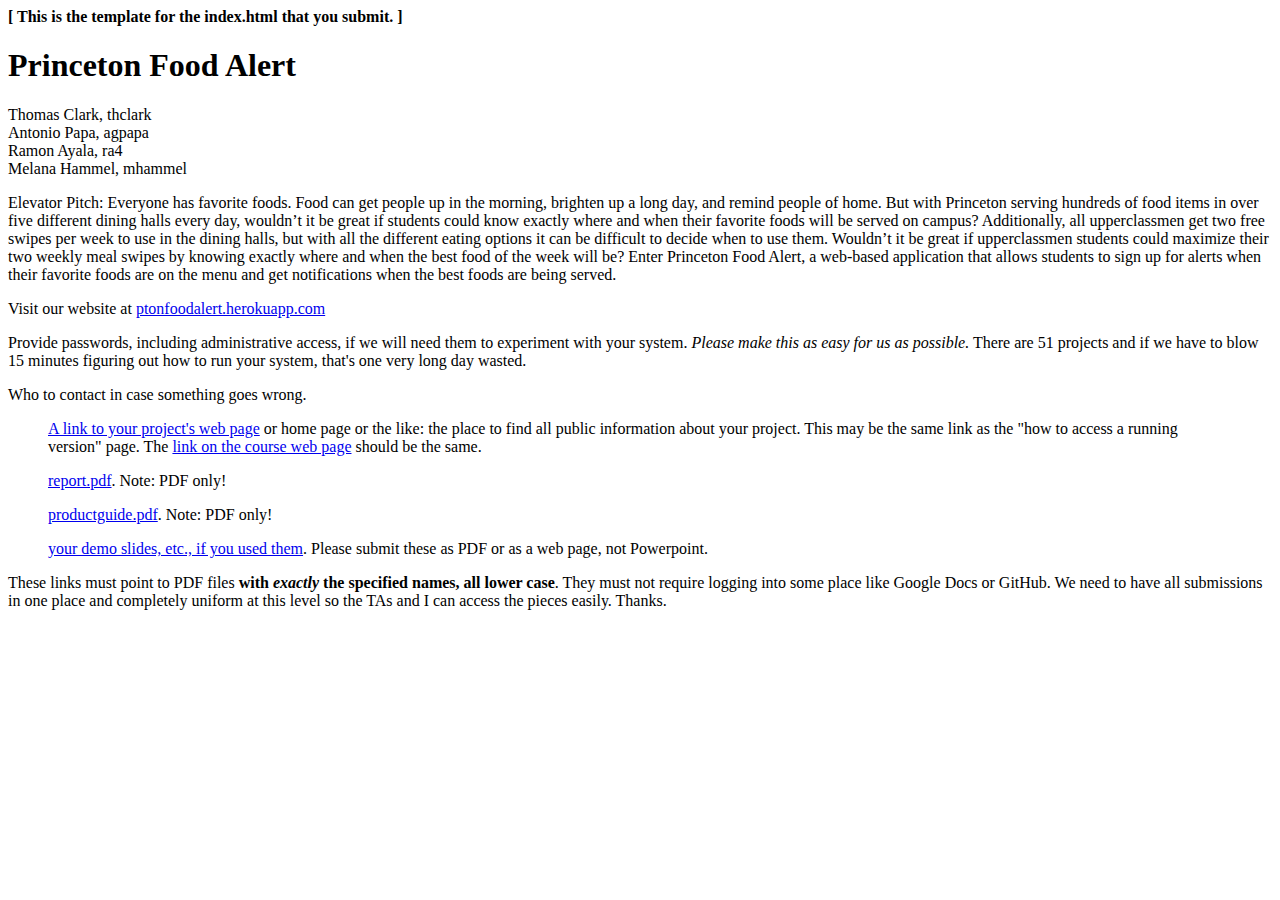
==== report/index.html @ 2479eca2 "Add elevator pitch" ====
<html>
<head>
<meta charset="utf-8">
<meta name="viewport" content="width=device-width, initial-scale=1.0">
<link rel="stylesheet" href="http://www.cs.princeton.edu/courses/archive/spring17/cos333/333.css">
<title> Princeton Food Alert </title>

<body bgcolor="ffffff">

<h4> [ This is the template for the index.html that you submit. ] </h4>

<h1> Princeton Food Alert </h1>

Thomas Clark,  thclark<br>
Antonio Papa,  agpapa<br>
Ramon Ayala,  ra4<br>
Melana Hammel,  mhammel<br>

<P> Elevator Pitch:
Everyone has favorite foods. Food can get people up in the morning, brighten up a long day, and remind people of home. 
But with Princeton serving hundreds of food items in over five different dining halls every day, wouldn’t it be great if
 students could know exactly where and when their favorite foods will be served on campus?
 Additionally, all upperclassmen get two free swipes per week to use in the dining halls,
 but with all the different eating options it can be difficult to decide when to use them.
 Wouldn’t it be great if upperclassmen students could maximize their two weekly meal swipes by knowing exactly
 where and when the best food of the week will be? Enter Princeton Food Alert, a web-based application that allows students
 to sign up for alerts when their favorite foods are on the menu and get notifications when the best foods are being served.

<P> Visit our website at <a href="ptonfoodalert.herokuapp.com">ptonfoodalert.herokuapp.com</a>

<p> Provide passwords, including administrative access, if we will need them
to experiment with your system.
<i> Please make this as easy for us as possible.</i>  There are 51 projects and if
we have to blow 15 minutes figuring out how to run your system, that's one very
long day wasted.

<P> Who to contact in case something goes wrong.

<blockquote>
<P> <a href="a-link-to-your-project-web-page"> A link to your project's web page</a>
or home page or the like: the place to find all public information
about your project.
This may be the same link as the "how to access a running version"
page.
The 
 <a href="https://www.cs.princeton.edu/courses/archive/spring17/cos333/demo17.html">
 link on the course web page</a> should be the same.



<P> <a href="report.pdf">report.pdf</a>.  Note: PDF only!

<P> <a href="productguide.pdf">productguide.pdf</a>.  Note: PDF only!

<P> <a href="demo.pdf">your demo slides, etc., if you used them</a>.
Please submit these as PDF or as a web page, not Powerpoint.
</blockquote>

<P> These links must point to PDF files <b>with <i>exactly</i> the
specified names, all lower case</b>.  
They must not require logging into some place
like Google Docs or GitHub.  
We need to have all submissions in
one place and completely uniform at this level so the TAs and I can
access the pieces easily.

Thanks.


</body>
</html>
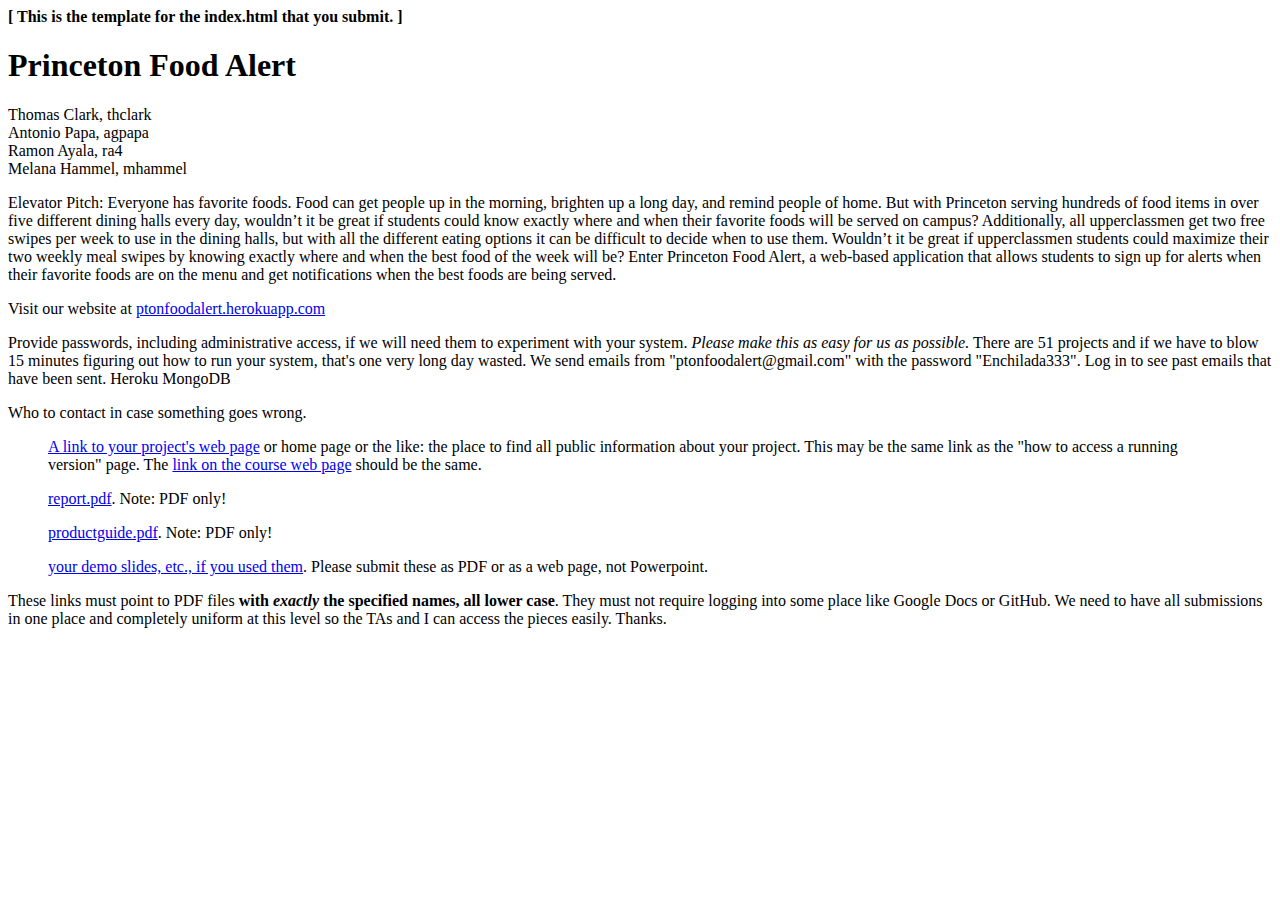
==== commit e4260b5d: "Emails adress to first name" ====
--- a/report/index.html
+++ b/report/index.html
@@ -33,6 +33,9 @@
 <i> Please make this as easy for us as possible.</i>  There are 51 projects and if
 we have to blow 15 minutes figuring out how to run your system, that's one very
 long day wasted.
+We send emails from "ptonfoodalert@gmail.com" with the password "Enchilada333". Log in to see past emails that have been sent.
+Heroku
+MongoDB
 
 <P> Who to contact in case something goes wrong.
 
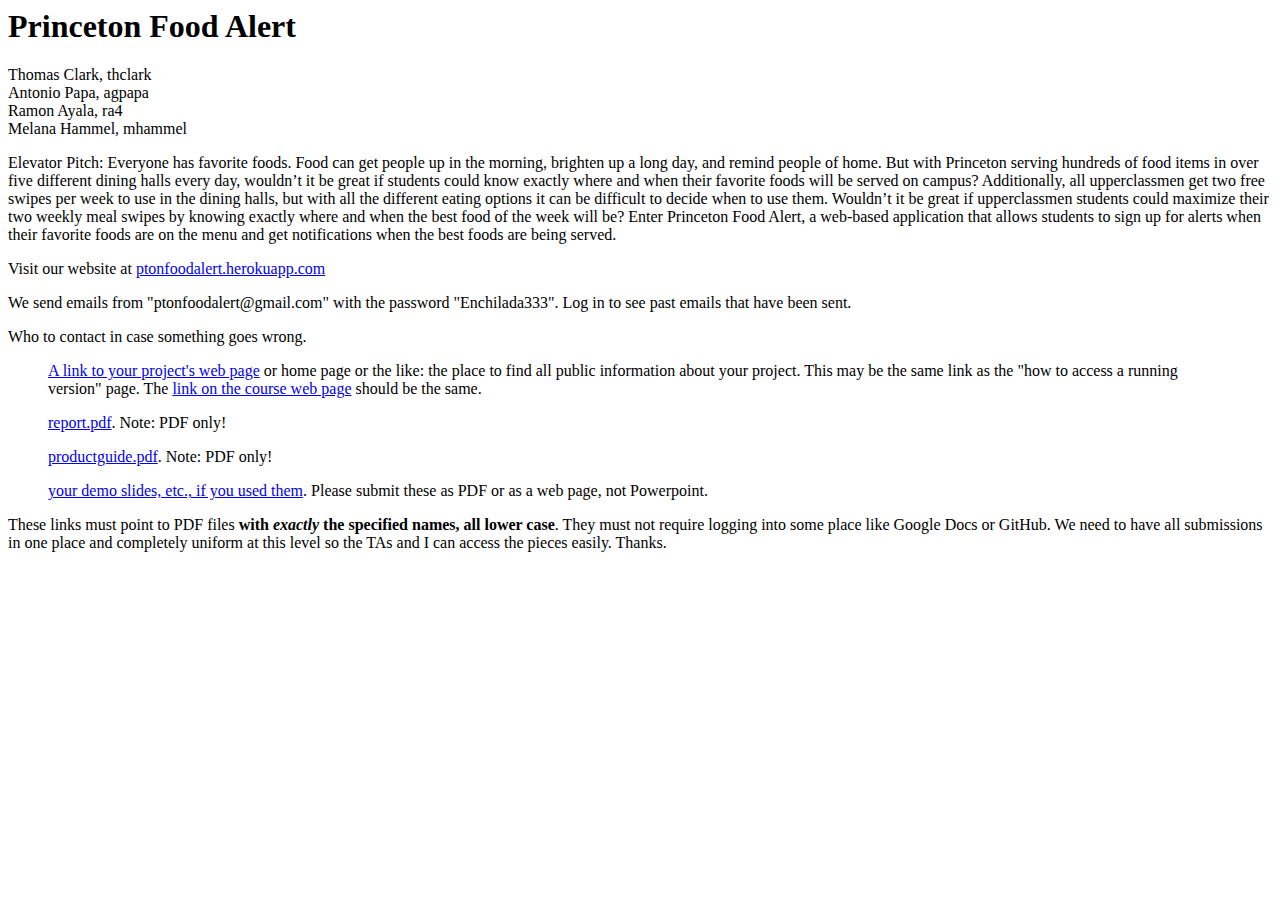
==== commit f3101f7b: "Update index.html" ====
--- a/report/index.html
+++ b/report/index.html
@@ -6,8 +6,6 @@
 <title> Princeton Food Alert </title>
 
 <body bgcolor="ffffff">
-
-<h4> [ This is the template for the index.html that you submit. ] </h4>
 
 <h1> Princeton Food Alert </h1>
 
@@ -28,14 +26,8 @@
 
 <P> Visit our website at <a href="ptonfoodalert.herokuapp.com">ptonfoodalert.herokuapp.com</a>
 
-<p> Provide passwords, including administrative access, if we will need them
-to experiment with your system.
-<i> Please make this as easy for us as possible.</i>  There are 51 projects and if
-we have to blow 15 minutes figuring out how to run your system, that's one very
-long day wasted.
+<p> 
 We send emails from "ptonfoodalert@gmail.com" with the password "Enchilada333". Log in to see past emails that have been sent.
-Heroku
-MongoDB
 
 <P> Who to contact in case something goes wrong.
 
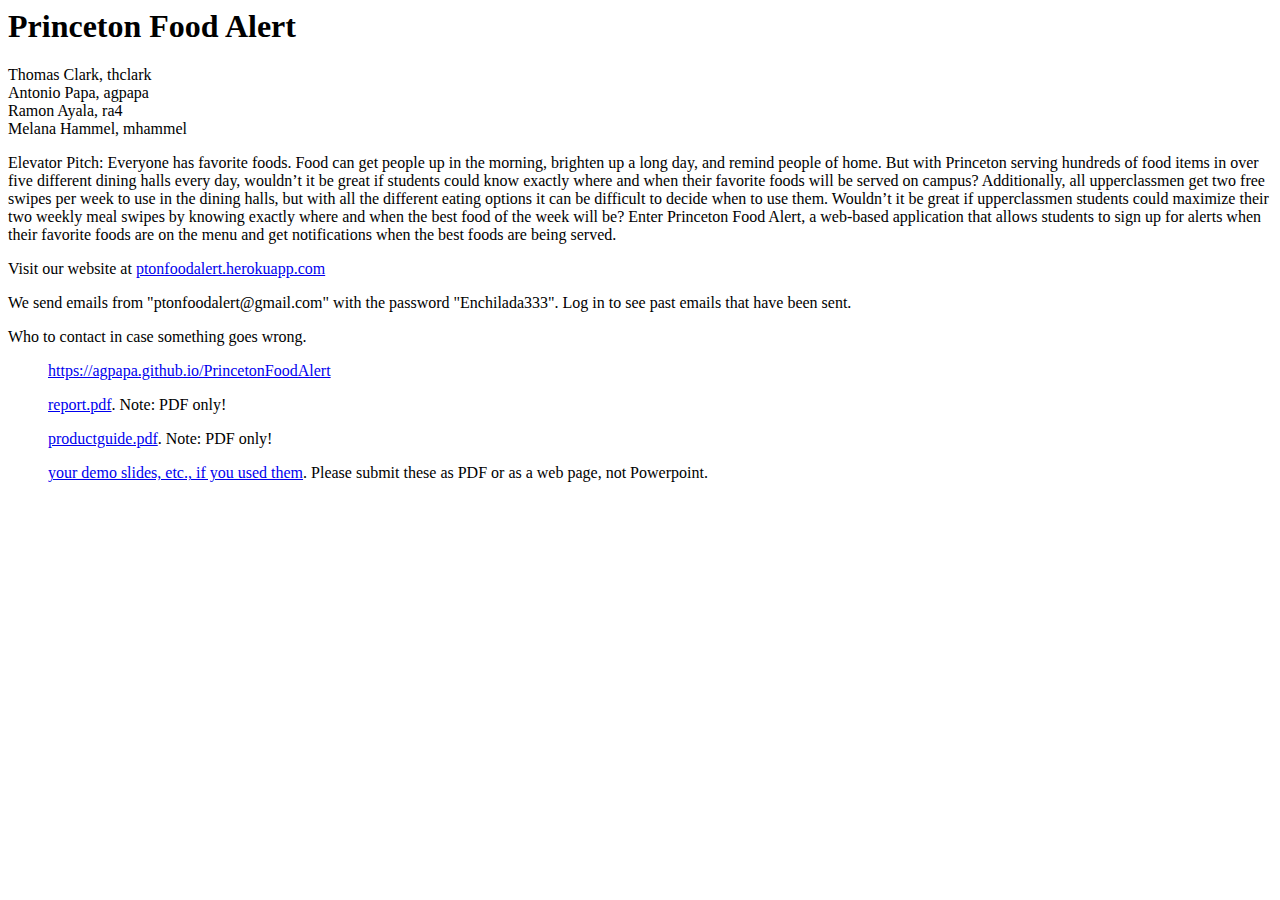
==== commit 456d88e5: "Update index.html" ====
--- a/report/index.html
+++ b/report/index.html
@@ -32,17 +32,8 @@
 <P> Who to contact in case something goes wrong.
 
 <blockquote>
-<P> <a href="a-link-to-your-project-web-page"> A link to your project's web page</a>
-or home page or the like: the place to find all public information
-about your project.
-This may be the same link as the "how to access a running version"
-page.
-The 
- <a href="https://www.cs.princeton.edu/courses/archive/spring17/cos333/demo17.html">
- link on the course web page</a> should be the same.
-
-
-
+<P> <a href="https://agpapa.github.io/PrincetonFoodAlert"> https://agpapa.github.io/PrincetonFoodAlert </a>
+ 
 <P> <a href="report.pdf">report.pdf</a>.  Note: PDF only!
 
 <P> <a href="productguide.pdf">productguide.pdf</a>.  Note: PDF only!
@@ -51,16 +42,5 @@
 Please submit these as PDF or as a web page, not Powerpoint.
 </blockquote>
 
-<P> These links must point to PDF files <b>with <i>exactly</i> the
-specified names, all lower case</b>.  
-They must not require logging into some place
-like Google Docs or GitHub.  
-We need to have all submissions in
-one place and completely uniform at this level so the TAs and I can
-access the pieces easily.
-
-Thanks.
-
-
 </body>
 </html>
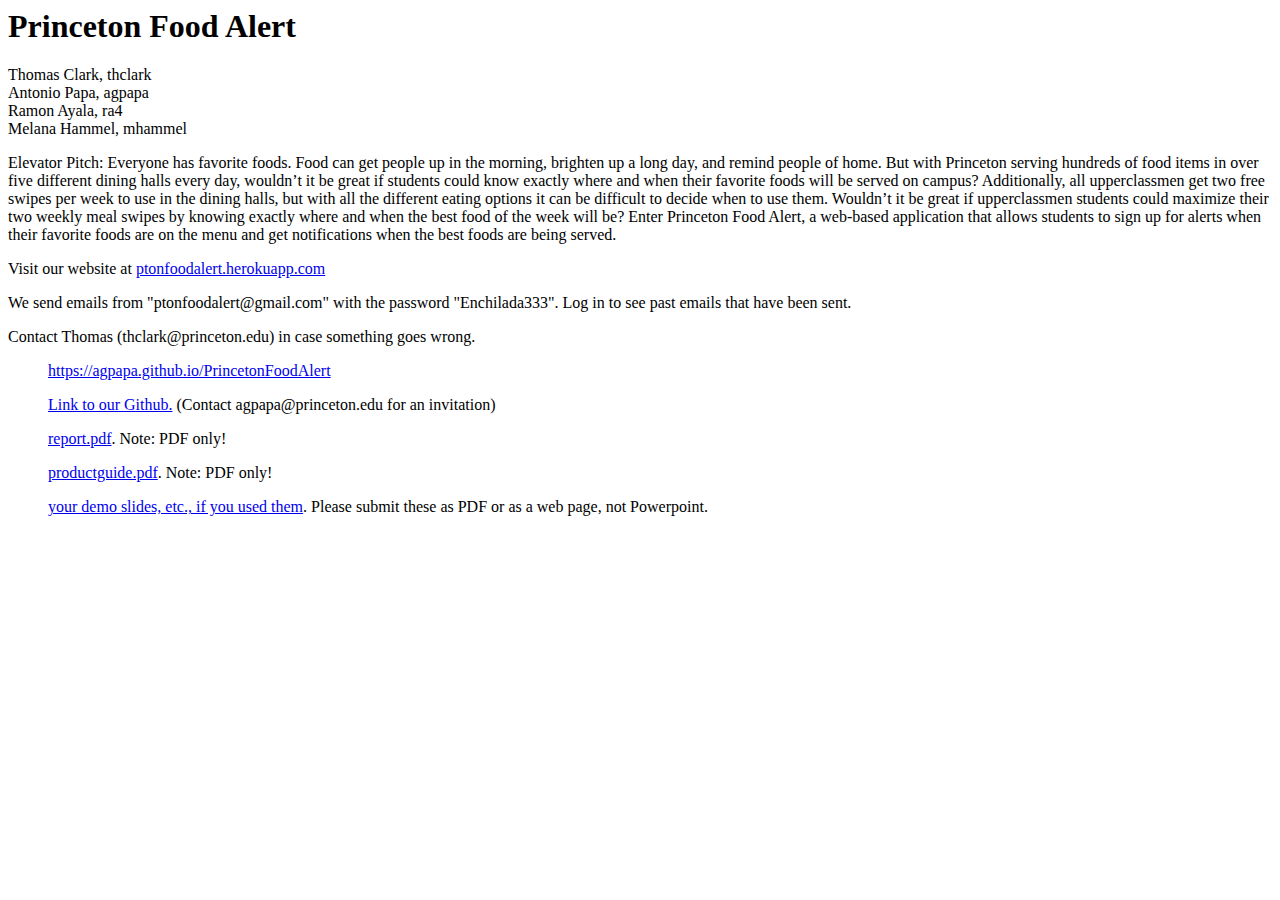
==== commit 9ed2f2e3: "Updated index.html" ====
--- a/report/index.html
+++ b/report/index.html
@@ -26,14 +26,15 @@
 
 <P> Visit our website at <a href="ptonfoodalert.herokuapp.com">ptonfoodalert.herokuapp.com</a>
 
-<p> 
-We send emails from "ptonfoodalert@gmail.com" with the password "Enchilada333". Log in to see past emails that have been sent.
+<p> We send emails from "ptonfoodalert@gmail.com" with the password "Enchilada333". Log in to see past emails that have been sent.
 
-<P> Who to contact in case something goes wrong.
+<P> Contact Thomas (thclark@princeton.edu) in case something goes wrong.
 
 <blockquote>
 <P> <a href="https://agpapa.github.io/PrincetonFoodAlert"> https://agpapa.github.io/PrincetonFoodAlert </a>
  
+<P> <a href="https://github.com/AGPapa/PrincetonFoodAlert">Link to our Github.</a> (Contact agpapa@princeton.edu for an invitation)
+
 <P> <a href="report.pdf">report.pdf</a>.  Note: PDF only!
 
 <P> <a href="productguide.pdf">productguide.pdf</a>.  Note: PDF only!
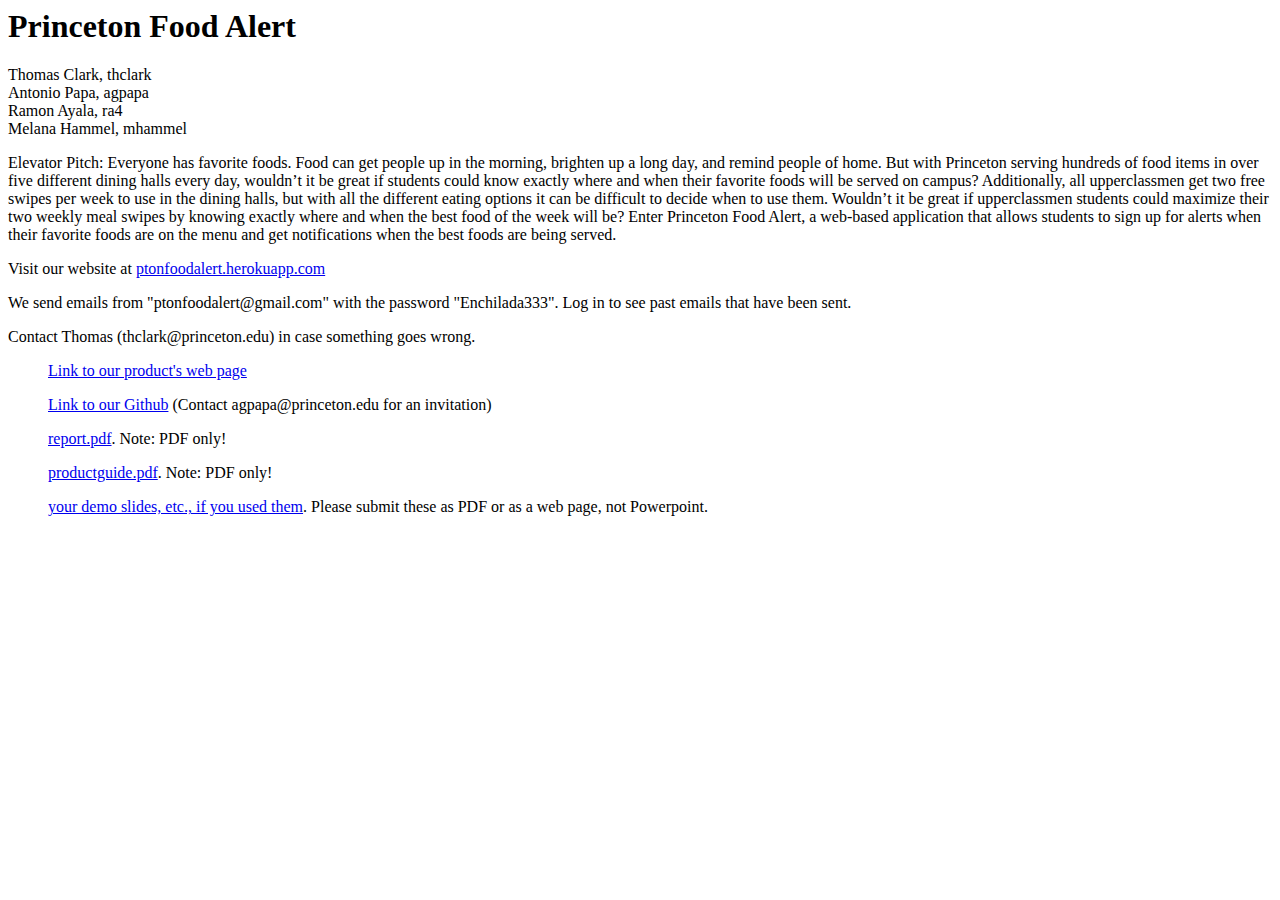
==== commit f5aa384d: "Another update to index.html" ====
--- a/report/index.html
+++ b/report/index.html
@@ -31,9 +31,9 @@
 <P> Contact Thomas (thclark@princeton.edu) in case something goes wrong.
 
 <blockquote>
-<P> <a href="https://agpapa.github.io/PrincetonFoodAlert"> https://agpapa.github.io/PrincetonFoodAlert </a>
+<P> <a href="https://agpapa.github.io/PrincetonFoodAlert"> Link to our product's web page</a>
  
-<P> <a href="https://github.com/AGPapa/PrincetonFoodAlert">Link to our Github.</a> (Contact agpapa@princeton.edu for an invitation)
+<P> <a href="https://github.com/AGPapa/PrincetonFoodAlert">Link to our Github</a> (Contact agpapa@princeton.edu for an invitation)
 
 <P> <a href="report.pdf">report.pdf</a>.  Note: PDF only!
 
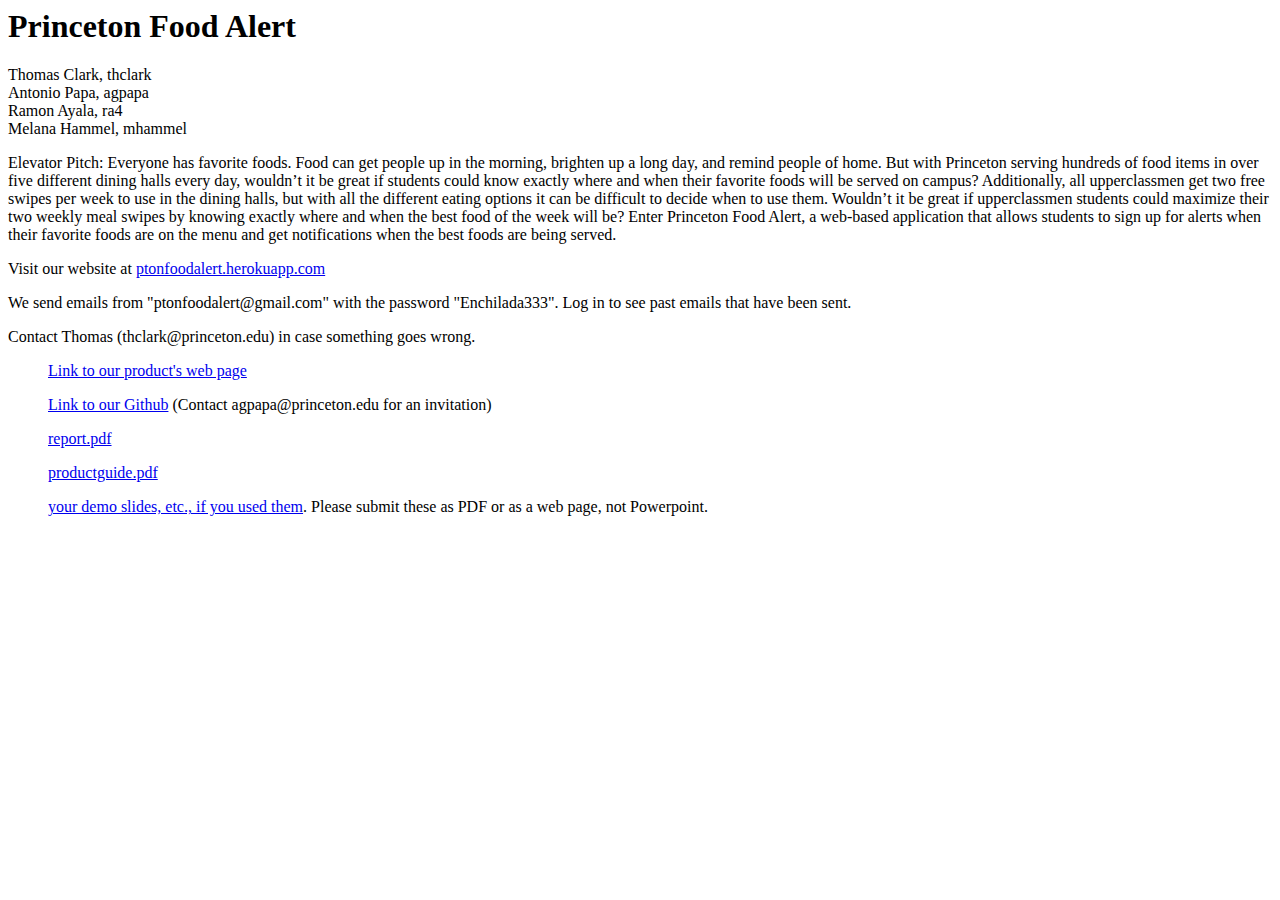
==== commit 0501f7df: "Update index.html" ====
--- a/report/index.html
+++ b/report/index.html
@@ -35,9 +35,9 @@
  
 <P> <a href="https://github.com/AGPapa/PrincetonFoodAlert">Link to our Github</a> (Contact agpapa@princeton.edu for an invitation)
 
-<P> <a href="report.pdf">report.pdf</a>.  Note: PDF only!
+<P> <a href="report.pdf">report.pdf</a>
 
-<P> <a href="productguide.pdf">productguide.pdf</a>.  Note: PDF only!
+<P> <a href="productguide.pdf">productguide.pdf</a>
 
 <P> <a href="demo.pdf">your demo slides, etc., if you used them</a>.
 Please submit these as PDF or as a web page, not Powerpoint.
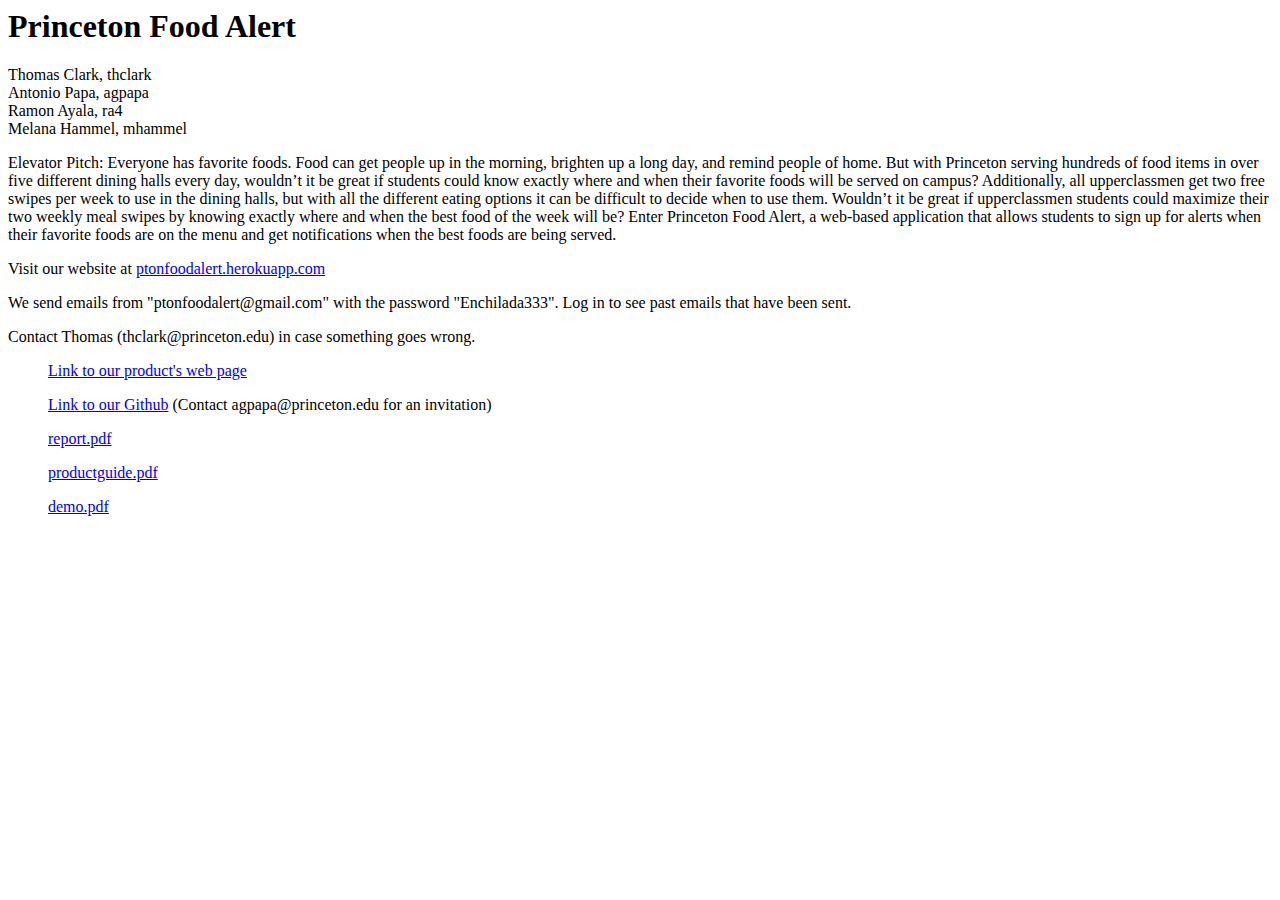
==== commit c2b47f2d: "Link works" ====
--- a/report/index.html
+++ b/report/index.html
@@ -24,7 +24,7 @@
  where and when the best food of the week will be? Enter Princeton Food Alert, a web-based application that allows students
  to sign up for alerts when their favorite foods are on the menu and get notifications when the best foods are being served.
 
-<P> Visit our website at <a href="ptonfoodalert.herokuapp.com">ptonfoodalert.herokuapp.com</a>
+<P> Visit our website at <a href="https://ptonfoodalert.herokuapp.com">ptonfoodalert.herokuapp.com</a>
 
 <p> We send emails from "ptonfoodalert@gmail.com" with the password "Enchilada333". Log in to see past emails that have been sent.
 
@@ -39,8 +39,8 @@
 
 <P> <a href="productguide.pdf">productguide.pdf</a>
 
-<P> <a href="demo.pdf">your demo slides, etc., if you used them</a>.
-Please submit these as PDF or as a web page, not Powerpoint.
+<P> <a href="demo.pdf">demo.pdf</a>
+
 </blockquote>
 
 </body>
